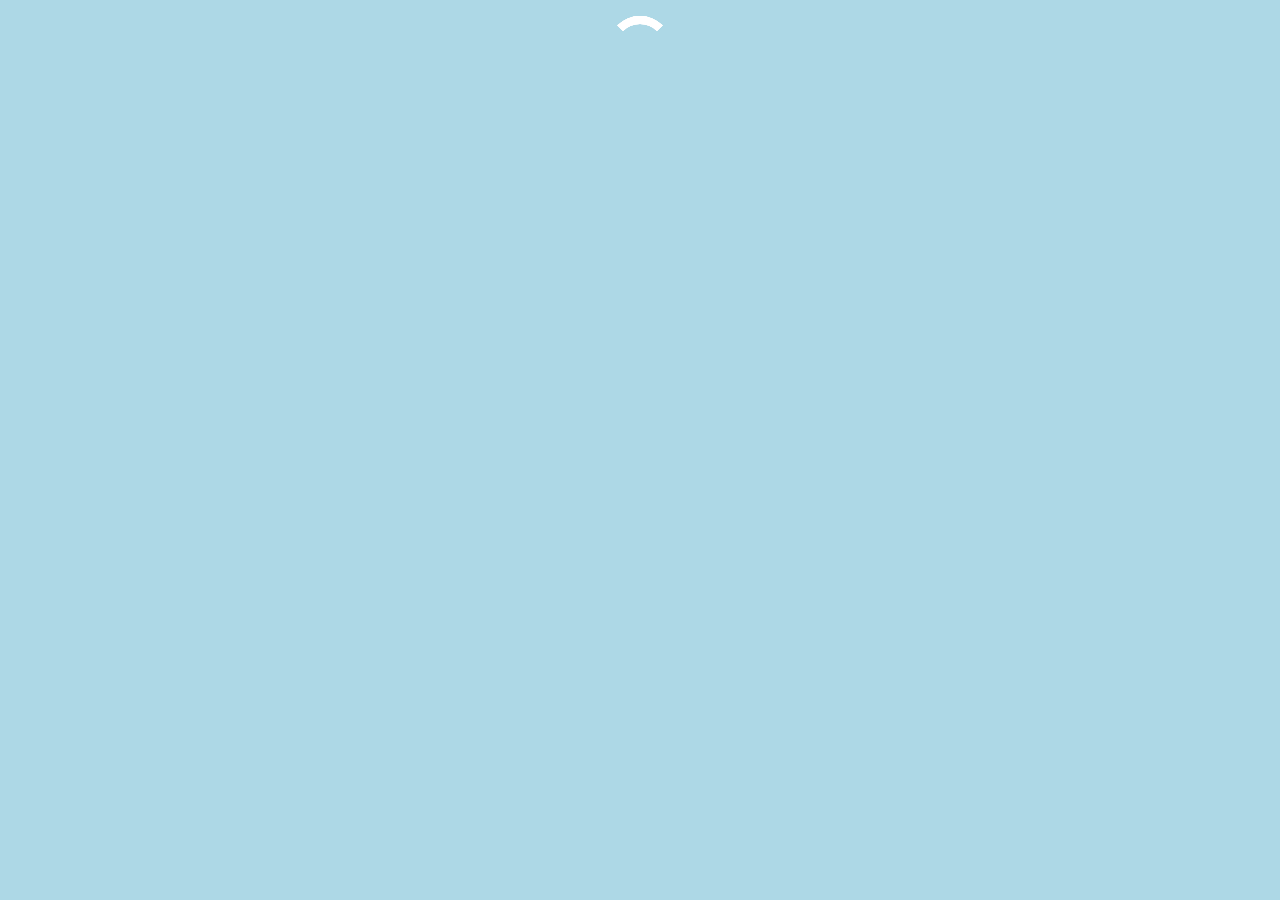
==== index2.html @ d6f44742 "Create index2.html" ====
<!DOCTYPE html>
<html lang="en">
  <head>
    <meta charset="utf-8">
    <title></title>
    <style>
      body {
        background-color: lightblue;
        text-align: center;
      }
      .lds-ring {
        display: inline-block;
        position: relative;
        width: 80px;
        height: 80px;
      }
      .lds-ring div {
        box-sizing: border-box;
        display: block;
        position: absolute;
        width: 64px;
        height: 64px;
        margin: 8px;
        border: 8px solid #fff;
        border-radius: 50%;
        animation: lds-ring 1.2s cubic-bezier(0.5, 0, 0.5, 1) infinite;
        border-color: #fff transparent transparent transparent;
      }
      .lds-ring div:nth-child(1) {
        animation-delay: -0.45s;
      }
      .lds-ring div:nth-child(2) {
        animation-delay: -0.3s;
      }
      .lds-ring div:nth-child(3) {
        animation-delay: -0.15s;
      }
      @keyframes lds-ring {
        0% { transform: rotate(0deg); }
        100% { transform: rotate(360deg); }
      }
    </style>
  </head>
  <body>
    <script>
      const AS_URL_BASE = "https://script.google.com/macros/s/AKfycbxmpr9PrhxFm-BDq7RZ1X6ytsxBC-m72oMHNnaJlEJ33Sm1MQsPZtcgItdbsIhMYSgYdA/exec";
    
      var url = document.location.href;
      var k = url.substr(url.lastIndexOf("k=")+2);
    
      if(k){
        fetch(AS_URL_BASE+'?k='+k)
        .then(r => r.text())
        .then((r) => {
          console.log(r);
          //document.write(r);
          if(r){
            document.location.replace(r);
          }
        })
        .catch(err => console.log(err))
      }
    </script>
  
    <div class="lds-ring"><div></div><div></div><div></div><div></div></div>
  
  </body>
</html>
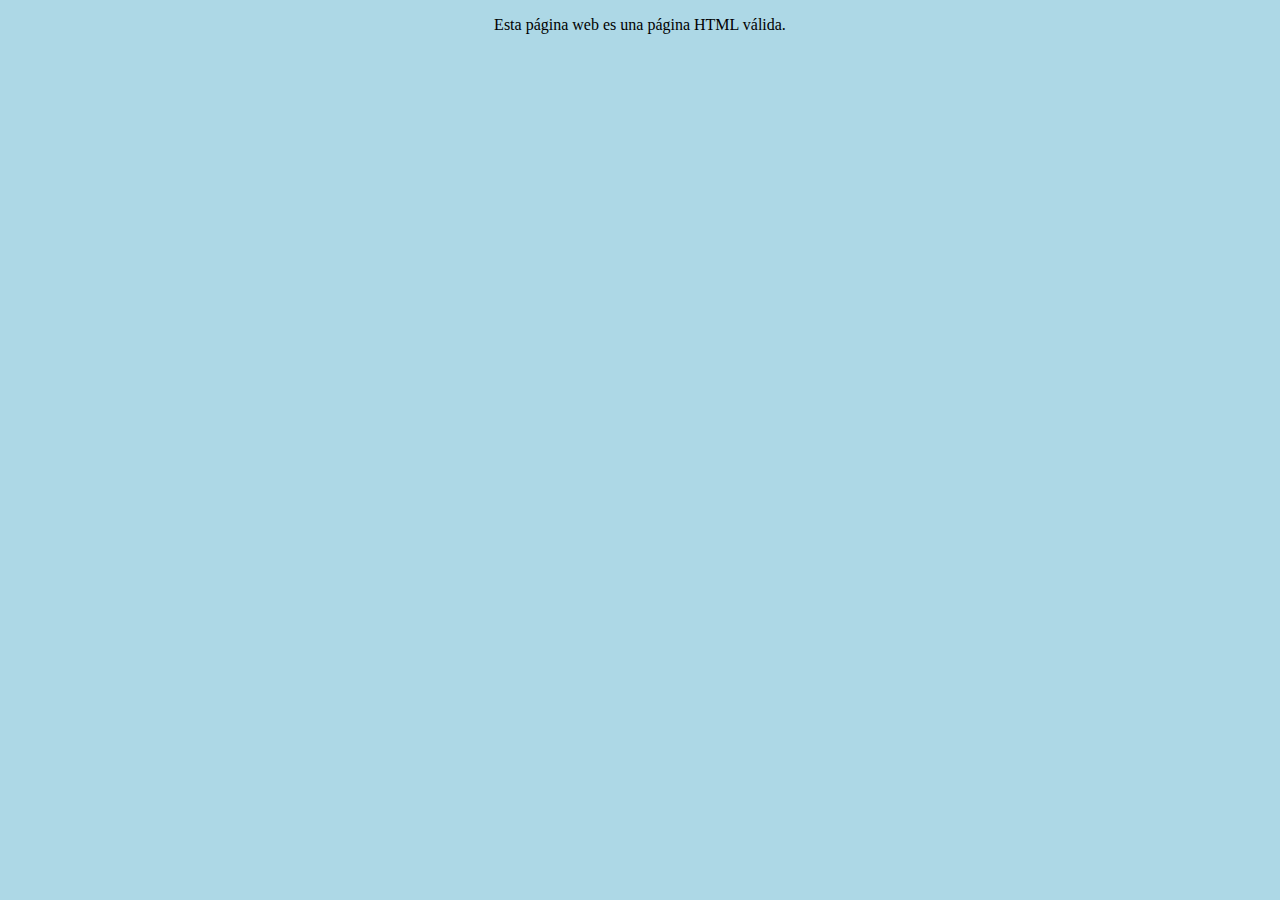
==== commit c4154236: "Update index2.html" ====
--- a/index2.html
+++ b/index2.html
@@ -1,68 +1,20 @@
 <!DOCTYPE html>
-<html lang="en">
+<html lang="es">
   <head>
     <meta charset="utf-8">
-    <title></title>
+    <meta name="viewport" content="width=device-width, initial-scale=1.0">
+    <title>&bull;&nbsp; ZBIKE &nbsp;&bull;</title>
     <style>
       body {
         background-color: lightblue;
         text-align: center;
       }
-      .lds-ring {
-        display: inline-block;
-        position: relative;
-        width: 80px;
-        height: 80px;
-      }
-      .lds-ring div {
-        box-sizing: border-box;
-        display: block;
-        position: absolute;
-        width: 64px;
-        height: 64px;
-        margin: 8px;
-        border: 8px solid #fff;
-        border-radius: 50%;
-        animation: lds-ring 1.2s cubic-bezier(0.5, 0, 0.5, 1) infinite;
-        border-color: #fff transparent transparent transparent;
-      }
-      .lds-ring div:nth-child(1) {
-        animation-delay: -0.45s;
-      }
-      .lds-ring div:nth-child(2) {
-        animation-delay: -0.3s;
-      }
-      .lds-ring div:nth-child(3) {
-        animation-delay: -0.15s;
-      }
-      @keyframes lds-ring {
-        0% { transform: rotate(0deg); }
-        100% { transform: rotate(360deg); }
-      }
     </style>
   </head>
   <body>
     <script>
-      const AS_URL_BASE = "https://script.google.com/macros/s/AKfycbxmpr9PrhxFm-BDq7RZ1X6ytsxBC-m72oMHNnaJlEJ33Sm1MQsPZtcgItdbsIhMYSgYdA/exec";
-    
-      var url = document.location.href;
-      var k = url.substr(url.lastIndexOf("k=")+2);
-    
-      if(k){
-        fetch(AS_URL_BASE+'?k='+k)
-        .then(r => r.text())
-        .then((r) => {
-          console.log(r);
-          //document.write(r);
-          if(r){
-            document.location.replace(r);
-          }
-        })
-        .catch(err => console.log(err))
-      }
+      <!-- Programa lo que quieras -->
     </script>
-  
-    <div class="lds-ring"><div></div><div></div><div></div><div></div></div>
-  
+    <p>Esta página web es una página HTML válida.</p>
   </body>
 </html>
